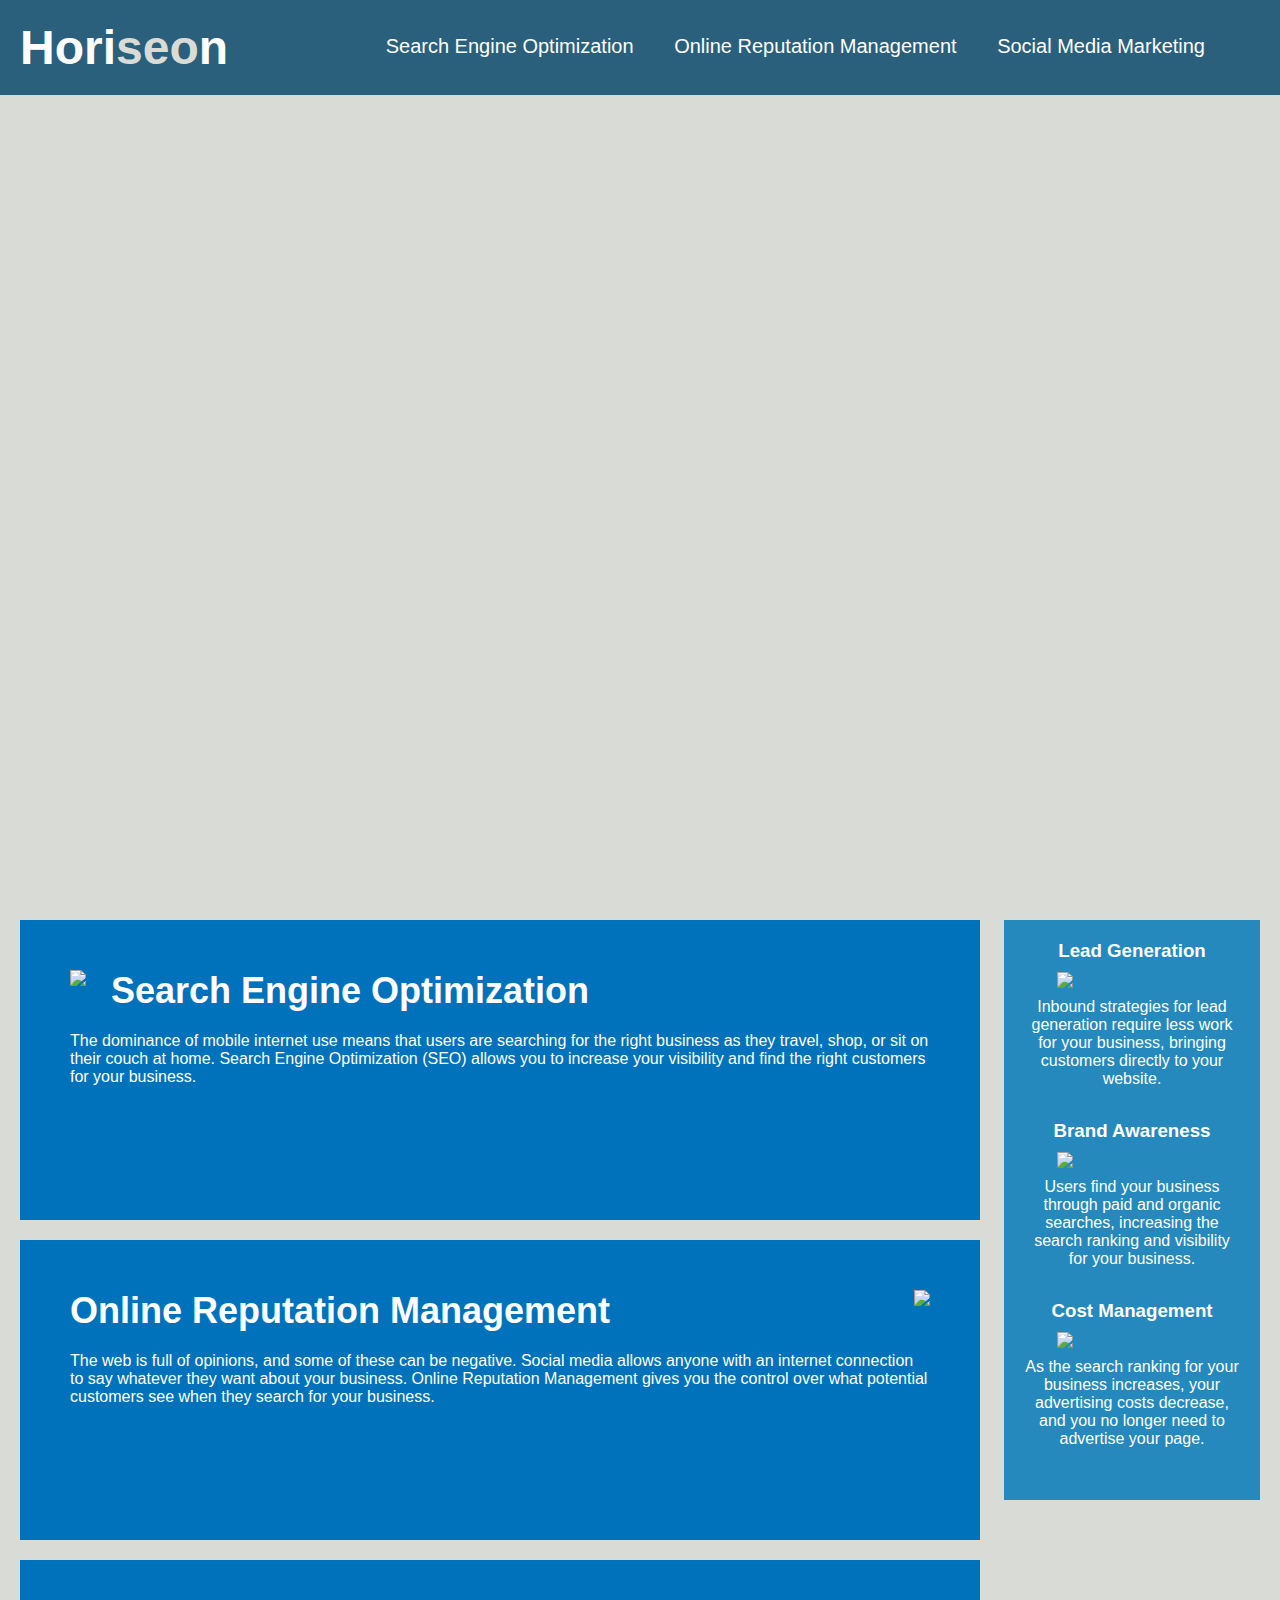
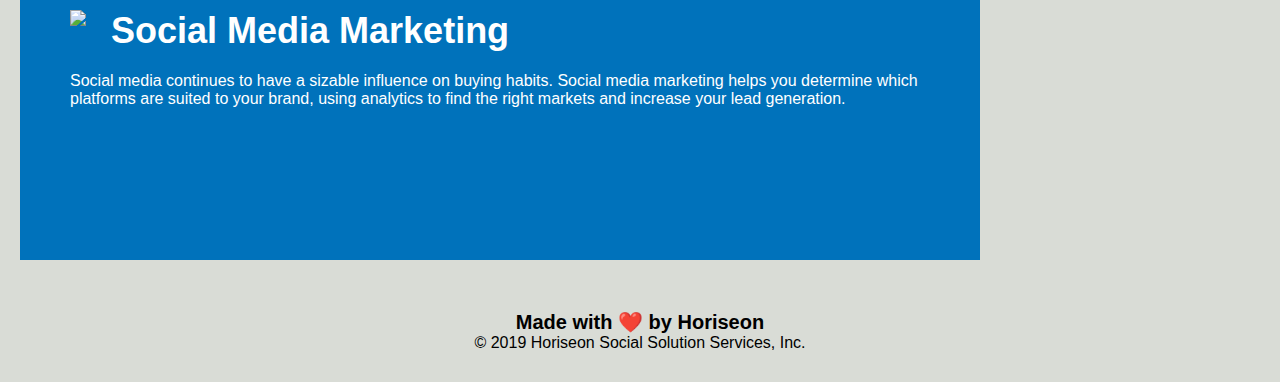
==== Develop/index.html @ 0f633bc3 "Refactored HTML,CSS for  Module 1: Horiseon Webpage" ====
<!DOCTYPE html>
<html lang="en-us">

<head>
    <meta charset="UTF-8" />
    <link rel="stylesheet" href="./assets/css/style.css">
    <title>Module-1-Refactoring: Horiseon Webpage</title>
</head>

<body>
    <header class="header">
        <h1>Hori<span class="seo">seo</span>n</h1>
        <nav>
            <ul>
                    <a href="#search-engine-optimization">Search Engine Optimization</a>
                    <a href="#online-reputation-management">Online Reputation Management</a>  
                    <a href="#social-media-marketing">Social Media Marketing</a>
            </ul>
        </nav>
    </header>

    <section class="hero"> </section>

    <section class="content">
        <aside class="Subtitle">
            <img src="./assets/images/search-engine-optimization.jpg" class="float-left" />
            <h2>Search Engine Optimization</h2>
            <p>
                The dominance of mobile internet use means that users are searching for the right business as they travel, shop, or sit on their couch at home. Search Engine Optimization (SEO) allows you to increase your visibility and find the right customers for your business.
            </p>
        </aside>
        <aside class="Subtitle">
            <img src="./assets/images/online-reputation-management.jpg" class="float-right" />
            <h2>Online Reputation Management</h2>
            <p>
                The web is full of opinions, and some of these can be negative. Social media allows anyone with an internet connection to say whatever they want about your business. Online Reputation Management gives you the control over what potential customers see when they search for your business.
            </p>
        </aside>
        <aside class="Subtitle">
            <img src="./assets/images/social-media-marketing.jpg" class="float-left" />
            <h2>Social Media Marketing</h2>
            <p>
                Social media continues to have a sizable influence on buying habits. Social media marketing helps you determine which platforms are suited to your brand, using analytics to find the right markets and increase your lead generation.
            </p>
        </aside>
    </section>
    <section class="benefits">
        <aside class="benefit">
            <h3>Lead Generation</h3>
            <img src="./assets/images/lead-generation.png" class="benefit-img" />
            <p>
                Inbound strategies for lead generation require less work for your business, bringing customers directly to your website.
            </p>
        </aside>
        <aside class="benefit">
            <h3>Brand Awareness</h3>
            <img src="./assets/images/brand-awareness.png" class="benefit-img" />
            <p>
                Users find your business through paid and organic searches, increasing the search ranking and visibility for your business.
            </p>
        </aside>
        <aside class="benefit">
            <h3>Cost Management</h3>
            <img src="./assets/images/cost-management.png" class="benefit-img"></img>
            <p>
                As the search ranking for your business increases, your advertising costs decrease, and you no longer need to advertise your page.
            </p>
        </aside>
    </section>
    <footer class="footer">
        <h2>Made with ❤️️ by Horiseon</h2>
        <p>
            &copy; 2019 Horiseon Social Solution Services, Inc.
        </p>
    </footer>
</body>

</html>
---- Develop/assets/css/style.css ----
* {
    box-sizing: border-box;
    padding: 0;
    margin: 0;
}

body {
    background-color: #d9dcd6;
}

a {
    color: #ffffff;
    text-decoration: none;
    padding-inline-end: 35px;
}

p {
    font-size: 16px;
}

.header {
    padding: 20px;
    font-family: 'Trebuchet MS', 'Lucida Sans Unicode', 'Lucida Grande', 'Lucida Sans', Arial, sans-serif;
    background-color: #2a607c;
    color: #ffffff;
}

.header h1 {
    display: inline-block;
    font-size: 48px;
}

.header h1 .seo {
    color: #d9dcd6;
}

.header nav {
    padding-top: 15px;
    margin-right: 20px;
    float: right;
    font-family: 'Gill Sans', 'Gill Sans MT', Calibri, 'Trebuchet MS', sans-serif;
    font-size: 20px;
}

.hero {
    height: 800px;
    width: 100%;
    margin-bottom: 25px;
    background-image: url("../images/digital-marketing-meeting.jpg");
    background-size: cover;
    background-position: center;
}


.content {
    width: 75%;
    display: inline-block;
    margin-left: 20px;
}

.Subtitle {
    margin-bottom: 20px;
    padding: 50px;
    height: 300px;
    font-family: 'Gill Sans', 'Gill Sans MT', Calibri, 'Trebuchet MS', sans-serif;
    background-color: #0072bb;
    color: #ffffff;
}

.Subtitle img {
    max-height: 200px;
}

.Subtitle h2 {
    margin-bottom: 20px;
    font-size: 36px;
}
.float-left {
    float: left;
    margin-right: 25px;
}

.float-right {
    float: right;
    margin-left: 25px;
}

.benefits {
    margin-right: 20px;
    padding: 20px;
    clear: both;
    float: right;
    width: 20%;
    height: 100%;
    font-family: 'Gill Sans', 'Gill Sans MT', Calibri, 'Trebuchet MS', sans-serif;
    background-color: #2589bd;
}

.benefit {
    margin-bottom: 32px;
    color: #ffffff;
    text-align: center;
}

.benefit-h3 {
    margin-bottom: 10px;
    text-align: center;
}

.benefit-img {
    display: block;
    margin: 10px auto;
    max-width: 150px;
}
.footer {
    padding: 30px;
    clear: both;
    font-family: 'Trebuchet MS', 'Lucida Sans Unicode', 'Lucida Grande', 'Lucida Sans', Arial, sans-serif;
    text-align: center;
}

.footer h2 {
    font-size: 20px;
}
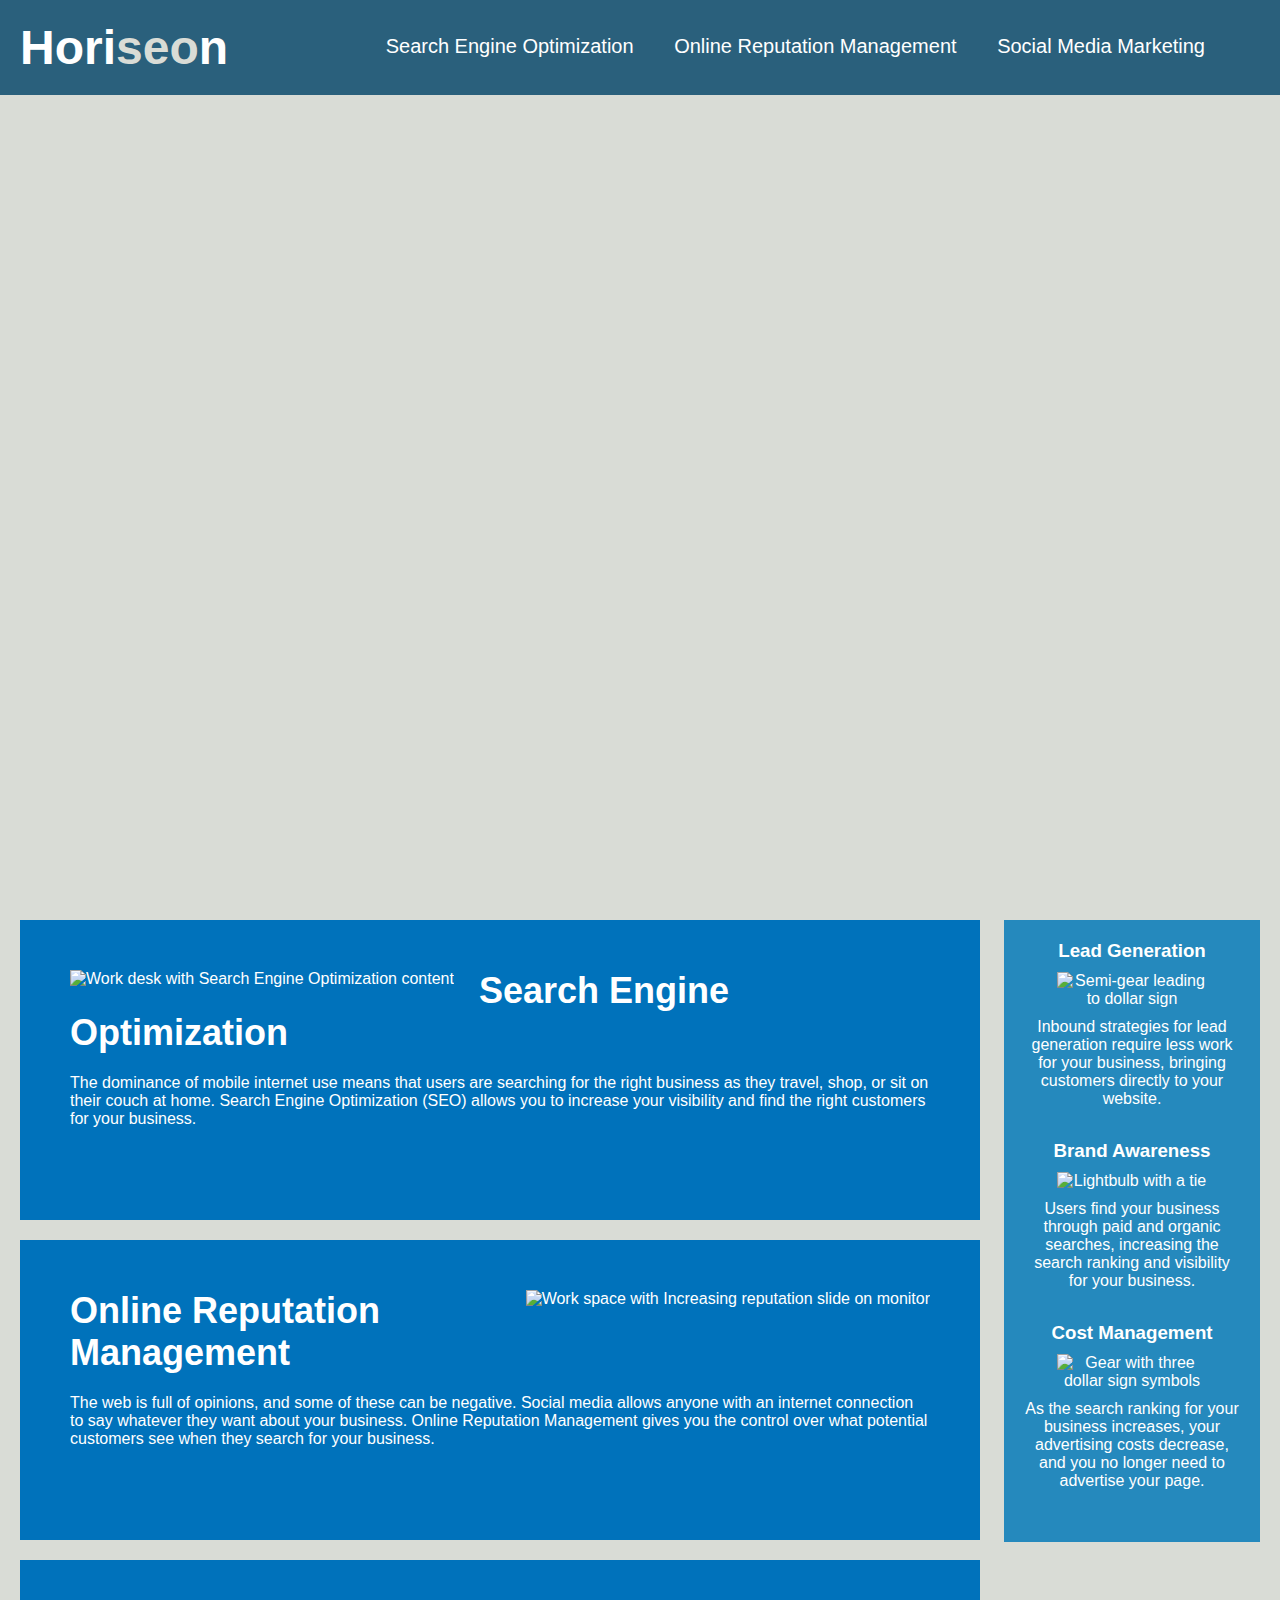
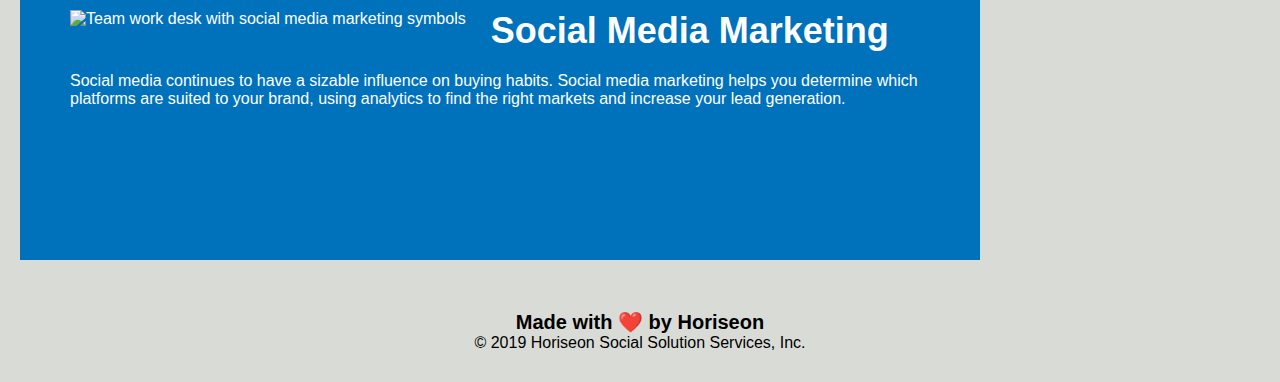
==== commit b3ebda9a: "Created a descriptive README file explaining refactoring of the source code, Assigned descriptive al" ====
--- a/Develop/index.html
+++ b/Develop/index.html
@@ -4,11 +4,11 @@
 <head>
     <meta charset="UTF-8" />
     <link rel="stylesheet" href="./assets/css/style.css">
-    <title>Module-1-Refactoring: Horiseon Webpage</title>
+    <title>Horiseon Webpage - Refactored</title>
 </head>
 
 <body>
-    <header class="header">
+    <header class="header" title="4 Individuals collaborating at a work meeting">
         <h1>Hori<span class="seo">seo</span>n</h1>
         <nav>
             <ul>
@@ -23,56 +23,59 @@
 
     <section class="content">
         <aside class="Subtitle">
-            <img src="./assets/images/search-engine-optimization.jpg" class="float-left" />
+            <img src="./assets/images/search-engine-optimization.jpg" alt="Work desk with Search Engine Optimization content" class="float-left" />
             <h2>Search Engine Optimization</h2>
             <p>
                 The dominance of mobile internet use means that users are searching for the right business as they travel, shop, or sit on their couch at home. Search Engine Optimization (SEO) allows you to increase your visibility and find the right customers for your business.
             </p>
         </aside>
         <aside class="Subtitle">
-            <img src="./assets/images/online-reputation-management.jpg" class="float-right" />
+            <img src="./assets/images/online-reputation-management.jpg" alt="Work space with Increasing reputation slide on monitor" class="float-right" />
             <h2>Online Reputation Management</h2>
             <p>
                 The web is full of opinions, and some of these can be negative. Social media allows anyone with an internet connection to say whatever they want about your business. Online Reputation Management gives you the control over what potential customers see when they search for your business.
             </p>
         </aside>
         <aside class="Subtitle">
-            <img src="./assets/images/social-media-marketing.jpg" class="float-left" />
+            <img src="./assets/images/social-media-marketing.jpg" alt="Team work desk with social media marketing symbols" class="float-left" />
             <h2>Social Media Marketing</h2>
             <p>
                 Social media continues to have a sizable influence on buying habits. Social media marketing helps you determine which platforms are suited to your brand, using analytics to find the right markets and increase your lead generation.
             </p>
         </aside>
     </section>
+
     <section class="benefits">
         <aside class="benefit">
             <h3>Lead Generation</h3>
-            <img src="./assets/images/lead-generation.png" class="benefit-img" />
+            <img src="./assets/images/lead-generation.png" alt="Semi-gear leading to dollar sign" class="benefit-img" />
             <p>
                 Inbound strategies for lead generation require less work for your business, bringing customers directly to your website.
             </p>
         </aside>
         <aside class="benefit">
             <h3>Brand Awareness</h3>
-            <img src="./assets/images/brand-awareness.png" class="benefit-img" />
+            <img src="./assets/images/brand-awareness.png" alt="Lightbulb with a tie" class="benefit-img" />
             <p>
                 Users find your business through paid and organic searches, increasing the search ranking and visibility for your business.
             </p>
         </aside>
         <aside class="benefit">
             <h3>Cost Management</h3>
-            <img src="./assets/images/cost-management.png" class="benefit-img"></img>
+            <img src="./assets/images/cost-management.png" alt="Gear with three dollar sign symbols" class="benefit-img"></img>
             <p>
                 As the search ranking for your business increases, your advertising costs decrease, and you no longer need to advertise your page.
             </p>
         </aside>
     </section>
+
     <footer class="footer">
         <h2>Made with ❤️️ by Horiseon</h2>
         <p>
             &copy; 2019 Horiseon Social Solution Services, Inc.
         </p>
     </footer>
+    
 </body>
 
 </html>
--- a/Develop/assets/css/style.css
+++ b/Develop/assets/css/style.css
@@ -1,39 +1,30 @@
+/* Determines properties of all content, not containing a class */
 * {
     box-sizing: border-box;
     padding: 0;
     margin: 0;
 }
-
+/* Selector decides the background colour of the entire body */
 body {
     background-color: #d9dcd6;
 }
-
-a {
-    color: #ffffff;
-    text-decoration: none;
-    padding-inline-end: 35px;
-}
-
-p {
-    font-size: 16px;
-}
-
+/* Determines properties of the header class */
 .header {
     padding: 20px;
     font-family: 'Trebuchet MS', 'Lucida Sans Unicode', 'Lucida Grande', 'Lucida Sans', Arial, sans-serif;
     background-color: #2a607c;
     color: #ffffff;
 }
-
+/* Determines properties of the header h1 class */
 .header h1 {
     display: inline-block;
     font-size: 48px;
 }
-
-.header h1 .seo {
+/* Determines properties of the seo class */
+.seo {
     color: #d9dcd6;
 }
-
+/* Determines properties of the header nav class */
 .header nav {
     padding-top: 15px;
     margin-right: 20px;
@@ -42,6 +33,13 @@
     font-size: 20px;
 }
 
+/* Selector determines properties of hyper link anchors */
+a {
+    color: #ffffff;
+    text-decoration: none;
+    padding-inline-end: 35px;
+}
+/* Determines properties of the hero class */
 .hero {
     height: 800px;
     width: 100%;
@@ -51,13 +49,13 @@
     background-position: center;
 }
 
-
+/* Determines properties of the content class */
 .content {
     width: 75%;
     display: inline-block;
     margin-left: 20px;
 }
-
+/* Determines properties of the Subtitle class */
 .Subtitle {
     margin-bottom: 20px;
     padding: 50px;
@@ -66,25 +64,31 @@
     background-color: #0072bb;
     color: #ffffff;
 }
-
+/* Determines properties of the Subtitle img class */
 .Subtitle img {
     max-height: 200px;
 }
-
+/* Determines properties of the Subtitle h2 class */
 .Subtitle h2 {
     margin-bottom: 20px;
     font-size: 36px;
 }
+/* Determines properties of the float-left class */
 .float-left {
     float: left;
     margin-right: 25px;
 }
-
+/* Determines properties of the float-right class */
 .float-right {
     float: right;
     margin-left: 25px;
 }
 
+/* selector determines properties of paragraph content */
+p {
+    font-size: 16px;
+}
+/* Determines properties of the benefits class */
 .benefits {
     margin-right: 20px;
     padding: 20px;
@@ -95,30 +99,31 @@
     font-family: 'Gill Sans', 'Gill Sans MT', Calibri, 'Trebuchet MS', sans-serif;
     background-color: #2589bd;
 }
-
+/* Determines properties of the benefit class */
 .benefit {
     margin-bottom: 32px;
     color: #ffffff;
     text-align: center;
 }
-
+/* Determines properties of the benefit-h3 class */
 .benefit-h3 {
     margin-bottom: 10px;
     text-align: center;
 }
-
+/* Determines properties of the benefit-img class */
 .benefit-img {
     display: block;
     margin: 10px auto;
     max-width: 150px;
 }
+/* Determines properties of the footer class */
 .footer {
     padding: 30px;
     clear: both;
     font-family: 'Trebuchet MS', 'Lucida Sans Unicode', 'Lucida Grande', 'Lucida Sans', Arial, sans-serif;
     text-align: center;
 }
-
+/* Determines properties of the footer h2 class */
 .footer h2 {
     font-size: 20px;
 }
